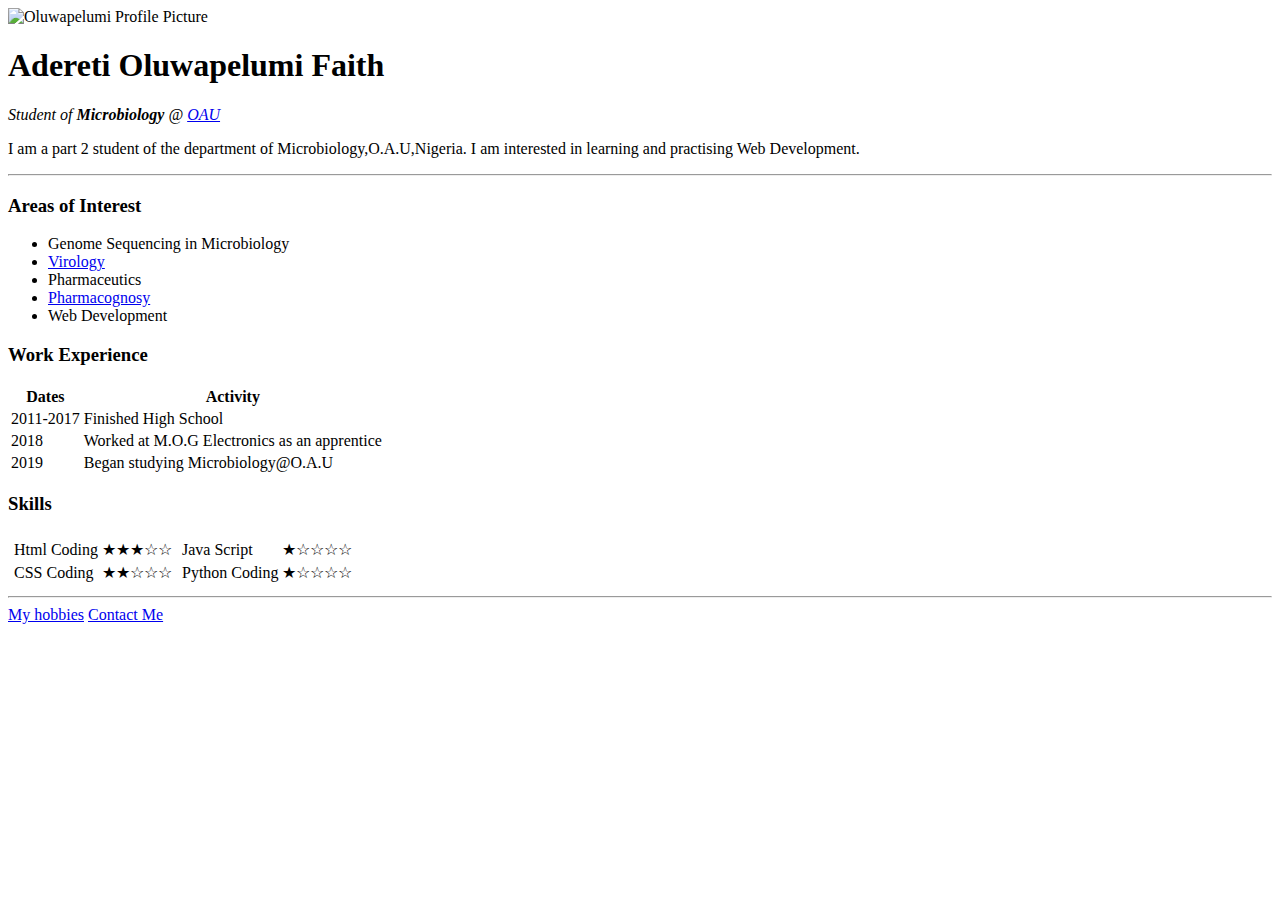
==== index.html @ cf6af82d "Add initial cv website files" ====
<!DOCTYPE html>
<html> 
 <head>
   <meta charset="utf-8">
   <title>Oluwapelumi's Personal Site</title>
 </head> 
 <body>
   <img src="https://scontent-los2-1.cdninstagram.com/v/t51.2885-19/s150x150/95521798_684569632293527_7206969729871773696_n.jpg?_nc_ht=scontent-los2-1.cdninstagram.com&_nc_ohc=bEagXxODB9IAX8m3rTJ&oh=8dd378a2e38afd90e3706807b4dfb33b&oe=5F3952EE" alt="Oluwapelumi Profile Picture">
   <h1>Adereti Oluwapelumi Faith</h1>
   <p><em>Student of <strong>Microbiology</strong> @ <a href="https://oauife.edu.ng/">OAU</a> </em> </p>
   <p>I am a part 2 student of the department of Microbiology,O.A.U,Nigeria.
     I am interested in learning and practising Web Development.</p>
   <hr>
   <h3>Areas of Interest</h3> 
   <ul>
    <li>Genome Sequencing in Microbiology</li>
    <li><a href="https://www.ncbi.nlm.nih.gov/books/NBK8098/">Virology</a></li>
    <li>Pharmaceutics</li>
    <li><a href="https://en.wikipedia.org/wiki/Pharmacognosy">Pharmacognosy</a></li>
    <li>Web Development</li>
   </ul>
   <h3>Work Experience</h3>
   <table>
    <thead>
	 <tr>
	  <th>Dates</th>
	  <th>Activity</th>
	 </tr>
	</thead>
	<tbody>
	  <tr>
	   <td>2011-2017</td>
	   <td>Finished High School</td>
	  </tr>
	  <tr>
	   <td>2018</td>
	   <td>Worked at M.O.G Electronics as an apprentice</td>
	  </tr>
	  <tr>
	   <td>2019</td>
	   <td> Began studying Microbiology@O.A.U</td>
	  </tr>
	</tbody>
   </table>
   <h3>Skills</h3>
  <table>
   <tr>
    <td>
	 <table>
      <tr>
	   <td>Html Coding</td>
	   <td>★★★☆☆</td>
	  </tr>
	  <tr>
	   <td>CSS Coding</td>
	   <td>★★☆☆☆</td>
	   </tr>
     </table>
	</td>
	<td>
	  <table>
	   <tr>
	    <td>Java Script</td>
	    <td>★☆☆☆☆</td>
	   </tr>
	   <tr>
	    <td>Python Coding</td>
	    <td>★☆☆☆☆</td>
	   </tr>
      </table>
	</td>
   </tr>
  </table>
   <hr>
  <a href="hobbies.html">My hobbies</a> 
  <a href="contact-me.html">Contact Me</a>
 </body>
  
</html>
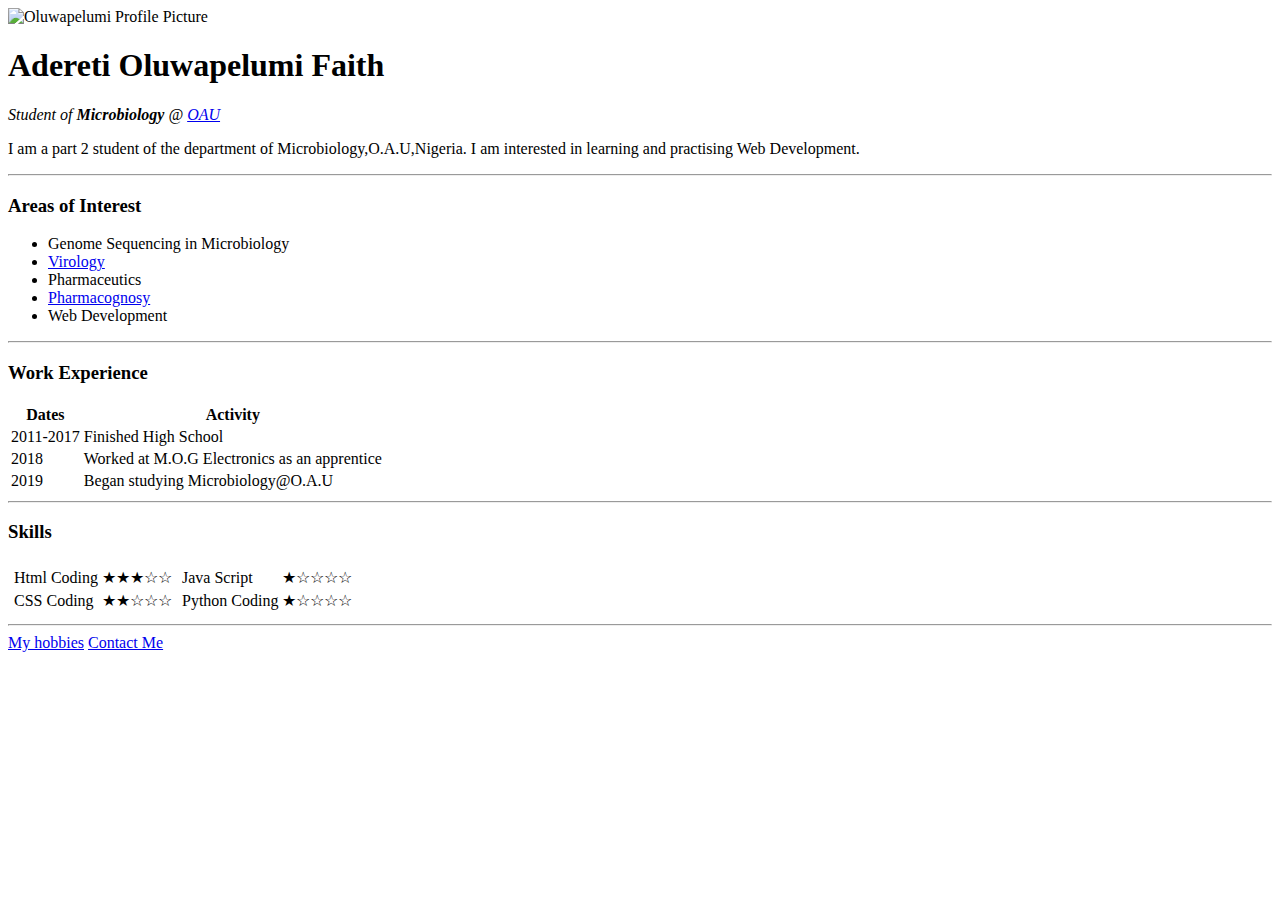
==== commit c04cf3b7: "Add files via upload" ====
--- a/index.html
+++ b/index.html
@@ -19,6 +19,7 @@
     <li><a href="https://en.wikipedia.org/wiki/Pharmacognosy">Pharmacognosy</a></li>
     <li>Web Development</li>
    </ul>
+   <hr>
    <h3>Work Experience</h3>
    <table>
     <thead>
@@ -42,6 +43,7 @@
 	  </tr>
 	</tbody>
    </table>
+   <hr>
    <h3>Skills</h3>
   <table>
    <tr>
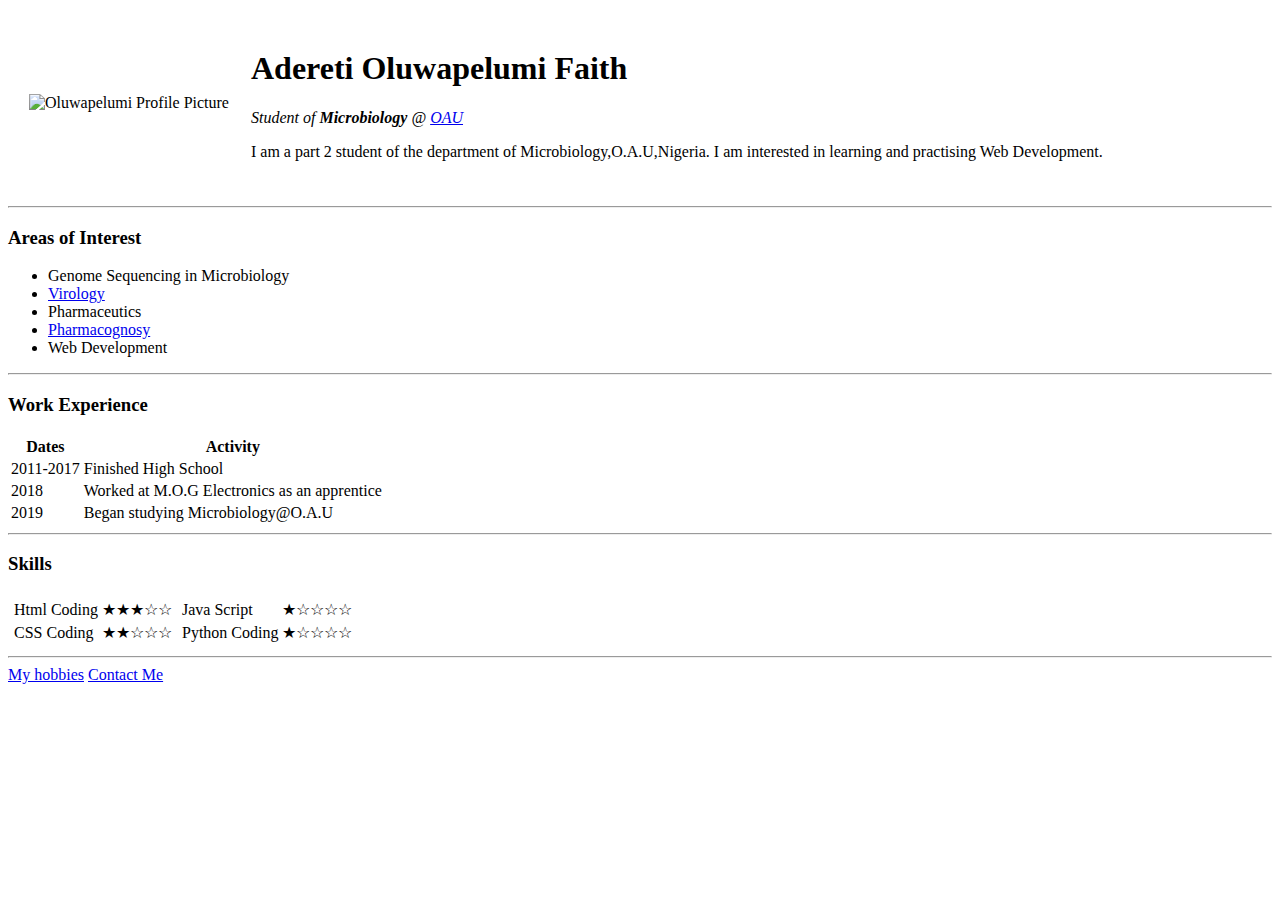
==== commit 5ff4facb: "Add files via upload" ====
--- a/index.html
+++ b/index.html
@@ -5,11 +5,15 @@
    <title>Oluwapelumi's Personal Site</title>
  </head> 
  <body>
-   <img src="https://scontent-los2-1.cdninstagram.com/v/t51.2885-19/s150x150/95521798_684569632293527_7206969729871773696_n.jpg?_nc_ht=scontent-los2-1.cdninstagram.com&_nc_ohc=bEagXxODB9IAX8m3rTJ&oh=8dd378a2e38afd90e3706807b4dfb33b&oe=5F3952EE" alt="Oluwapelumi Profile Picture">
-   <h1>Adereti Oluwapelumi Faith</h1>
+  <table cellspacing="20">
+    <tr>
+	 <td><img src="https://scontent-los2-1.cdninstagram.com/v/t51.2885-19/s150x150/95521798_684569632293527_7206969729871773696_n.jpg?_nc_ht=scontent-los2-1.cdninstagram.com&_nc_ohc=bEagXxODB9IAX8m3rTJ&oh=8dd378a2e38afd90e3706807b4dfb33b&oe=5F3952EE" alt="Oluwapelumi Profile Picture"></td>
+	 <td> <h1>Adereti Oluwapelumi Faith</h1>
    <p><em>Student of <strong>Microbiology</strong> @ <a href="https://oauife.edu.ng/">OAU</a> </em> </p>
    <p>I am a part 2 student of the department of Microbiology,O.A.U,Nigeria.
-     I am interested in learning and practising Web Development.</p>
+     I am interested in learning and practising Web Development.</p></td>
+	</tr>
+  </table>
    <hr>
    <h3>Areas of Interest</h3> 
    <ul>
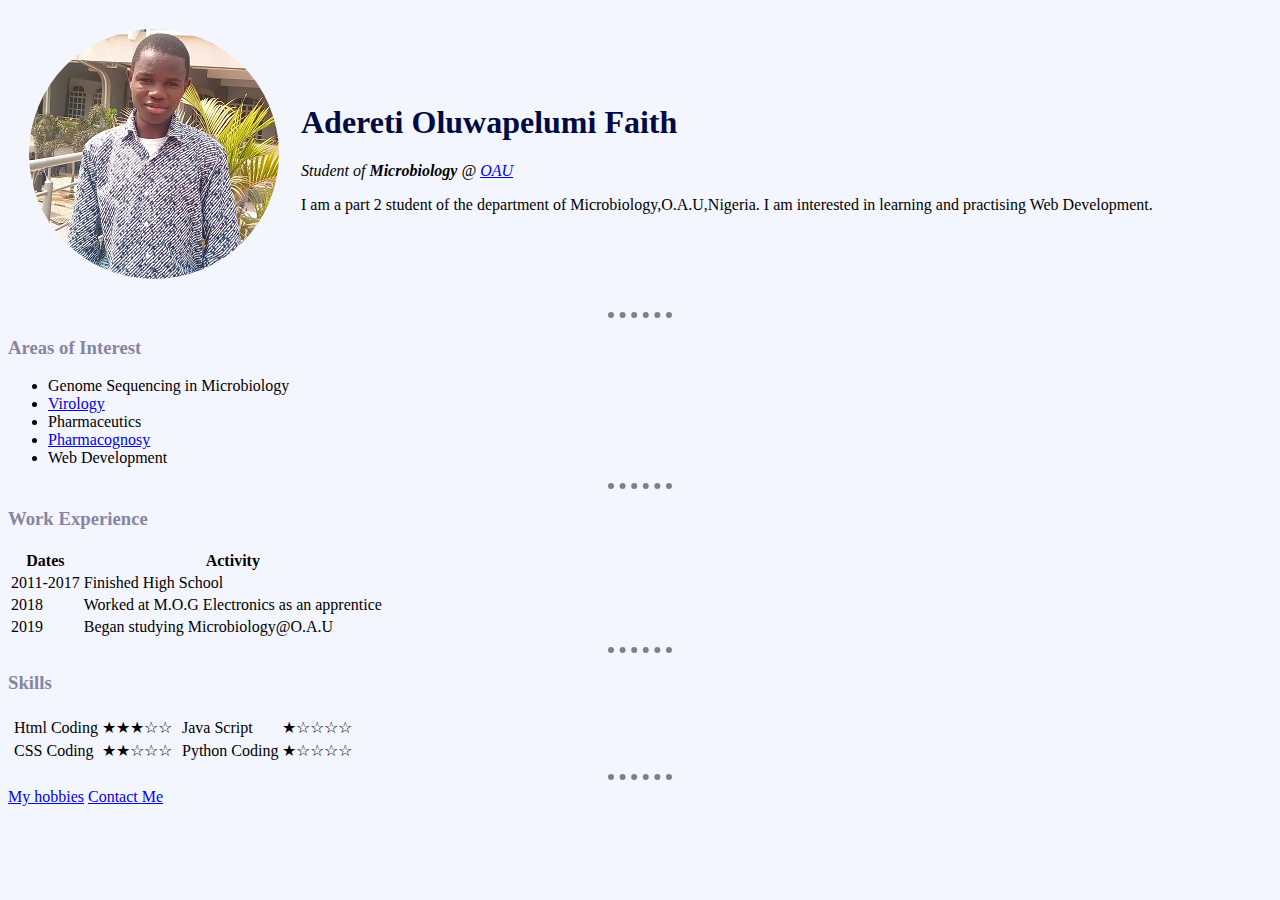
==== commit 05dd84dc: "Add files via upload" ====
--- a/index.html
+++ b/index.html
@@ -3,14 +3,15 @@
  <head>
    <meta charset="utf-8">
    <title>Oluwapelumi's Personal Site</title>
+   <link rel="stylesheet" href="styles.css">
  </head> 
  <body>
   <table cellspacing="20">
     <tr>
-	 <td><img src="https://scontent-los2-1.cdninstagram.com/v/t51.2885-19/s150x150/95521798_684569632293527_7206969729871773696_n.jpg?_nc_ht=scontent-los2-1.cdninstagram.com&_nc_ohc=bEagXxODB9IAX8m3rTJ&oh=8dd378a2e38afd90e3706807b4dfb33b&oe=5F3952EE" alt="Oluwapelumi Profile Picture"></td>
+	 <td><img class="circular" src="profile picture2.jpg" alt="Oluwapelumi Profile Picture"></td>
 	 <td> <h1>Adereti Oluwapelumi Faith</h1>
-   <p><em>Student of <strong>Microbiology</strong> @ <a href="https://oauife.edu.ng/">OAU</a> </em> </p>
-   <p>I am a part 2 student of the department of Microbiology,O.A.U,Nigeria.
+      <p><em>Student of <strong>Microbiology</strong> @ <a href="https://oauife.edu.ng/">OAU</a> </em> </p>
+     <p>I am a part 2 student of the department of Microbiology,O.A.U,Nigeria.
      I am interested in learning and practising Web Development.</p></td>
 	</tr>
   </table>
--- a/styles.css
+++ b/styles.css
@@ -0,0 +1,24 @@
+/*********************************TAG SELECTORS******************************/
+ body{
+	background-color:#f4f6ff;
+   }
+    hr{
+	border-style:none;
+	border-top-style:dotted;
+	border-color:grey;
+	border-width:6px;
+	width:5%;
+	}
+	h1 {
+	color:#010a43;
+	}
+
+	h3 {
+	color:#8785a2;
+	}
+	
+	
+/*******************************CLASS SELECTORS******************************/
+.circular{
+	border-radius: 100%;
+}